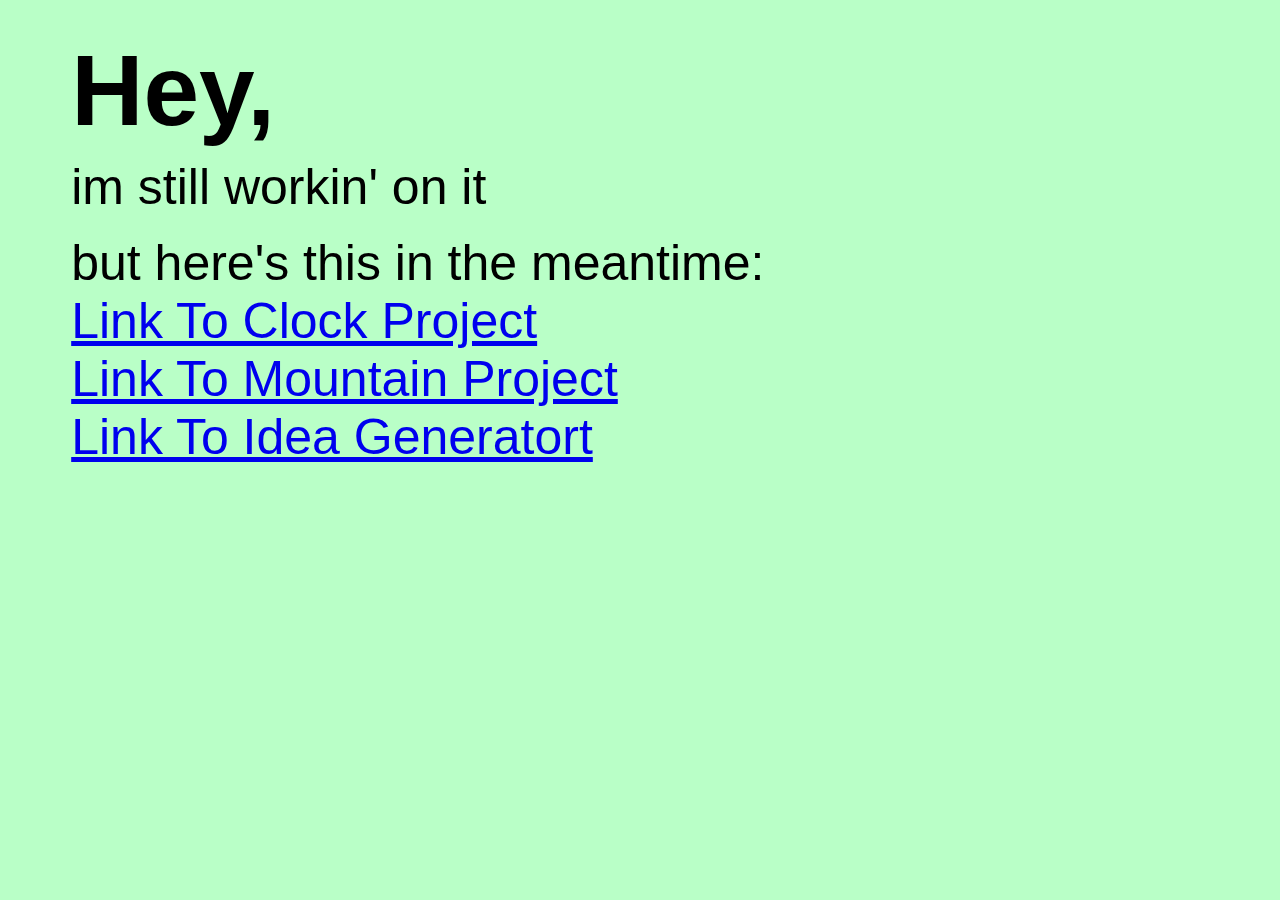
==== projects/index.html @ 6c69236e "mass site update" ====
<!DOCTYPE html>
<html lang="en-US">

<head>
	<meta charset="utf-8">
	<meta name="viewport" content="width=device-width initial-scale: 1">
	<link rel="icon" href="https://github.com/joelhart/joelh.art/blob/master/images/favicon.ico" sizes="any" type>
	<title>In Progress</title>
	<link rel="stylesheet" type="text/css" href="css/style.css">
</head>

<div class="all">
	<div class="top">
		<div class="head">Hey,</div>
		<div class="body">im still workin' on it</div>
		<br>
		<div class="body">but here's this in the meantime:</div>
		<a href="http://joelh.art/projects/time-dash">
			<div class="body">Link To Clock Project</div>
		</a>
		<a href="http://joelh.art/projects/mountain">
			<div class="body">Link To Mountain Project</div>
		</a>
		<a href="http://joelh.art/projects/idea-generator">
			<div class="body">Link To Idea Generatort</div>
		</a>
	</div>
</div>
---- projects/css/style.css ----
body {
    color: grey;
    background-color: #B9FFC7;
}

.all {
    width: 100%;
    float: left;
    font-family:'Helvetica', 'Arial', 'Sans-Serif';
    color: black;
}

div.top {
    margin-left: 5%;
    margin-top: 2%;
    margin-right: 5%;
    width: 90%;
}

div.head {
    font-size: 100px;
    font-weight: 900;
    padding-bottom: 10px;
}

div.body {
    font-size: 50px;
    font-weight: 500;
}
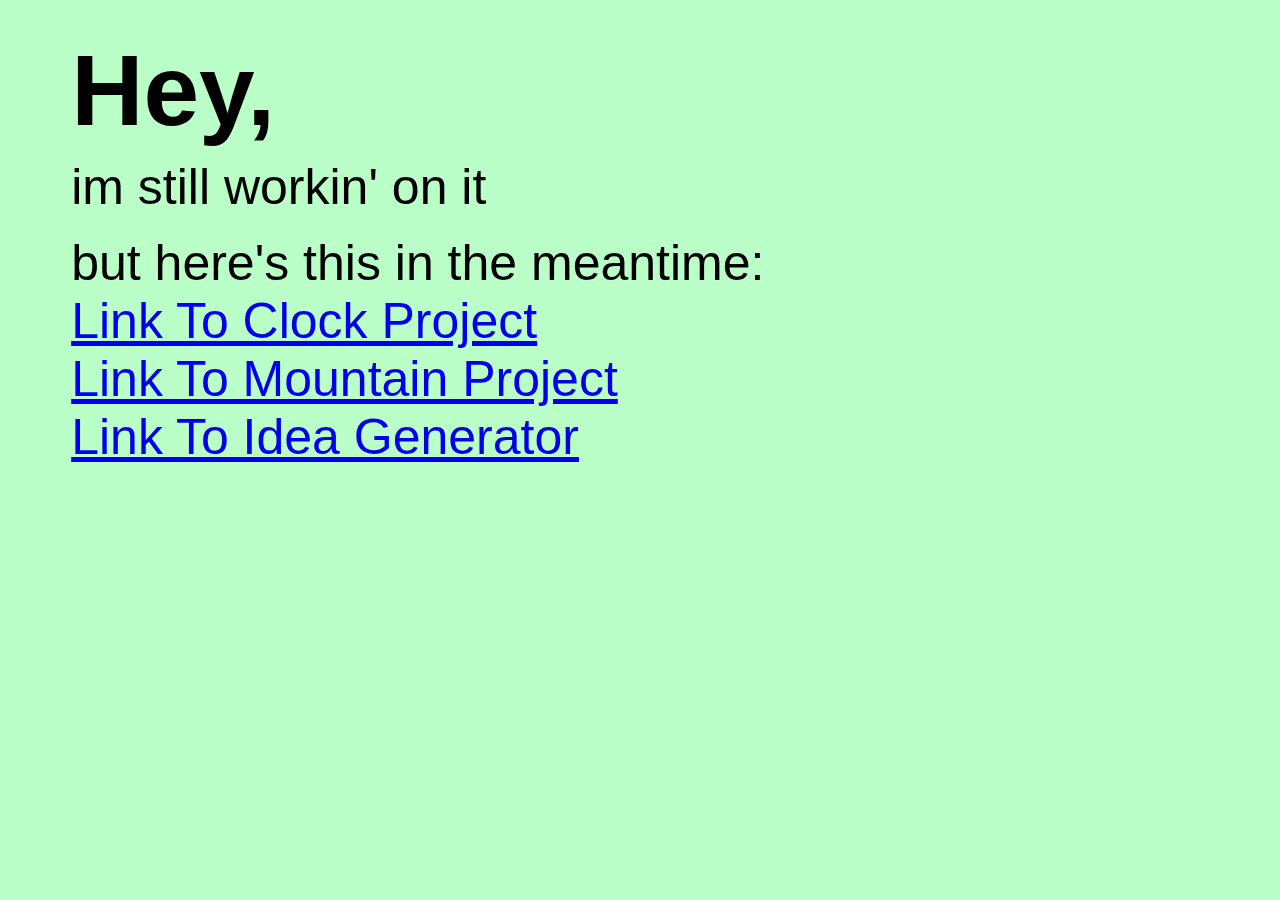
==== commit 07533b2a: "Fix Typo" ====
--- a/projects/index.html
+++ b/projects/index.html
@@ -22,7 +22,7 @@
 			<div class="body">Link To Mountain Project</div>
 		</a>
 		<a href="http://joelh.art/projects/idea-generator">
-			<div class="body">Link To Idea Generatort</div>
+			<div class="body">Link To Idea Generator</div>
 		</a>
 	</div>
-</div>+</div>
